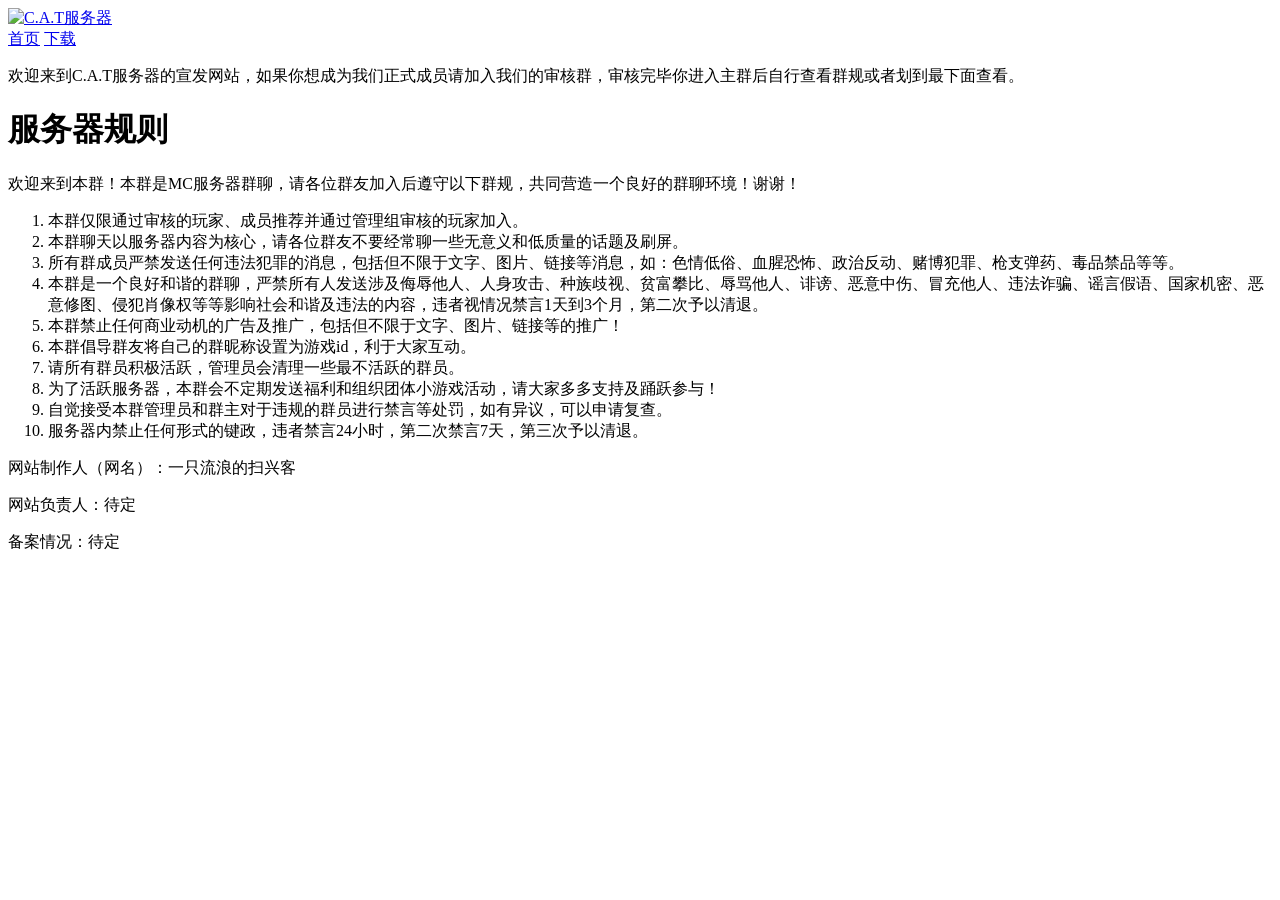
==== index.html @ 645b4633 "Create index.html for C.A.T server website Initial creation of the index.html file for the C.A.T ser" ====
<!DOCTYPE HTML PUBLIC "-//W3C//DTD HTML 4.01 Transitional//EN" "http://www.w3.org/TR/html4/loose.dtd">
<html>
<head>
    <meta http-equiv="Content-Type" content="text/html; charset=utf-8">
    <meta http-equiv="X-UA-Compatible" content="IE=edge">
    <title>C.A.T服务器 - 官方宣发网站</title>
    <link rel="stylesheet" type="text/css" href="style.css">
</head>
<body>
    <div class="top-bar">
        <div class="header">
            <a class="logo" href="index.html" title="C.A.T服务器首页">
                <img src="cat-logo.png" alt="C.A.T服务器">
            </a>
            <div class="navigation">
                <a class="nav-button active" href="index.html">首页</a>
                <a class="nav-button" href="download.html">下载</a>
            </div>
        </div>
    </div>

    <div class="page">
        <div class="intro">
            <p>欢迎来到C.A.T服务器的宣发网站，如果你想成为我们正式成员请加入我们的审核群，审核完毕你进入主群后自行查看群规或者划到最下面查看。</p>
        </div>

        <div class="rules">
            <h1>服务器规则</h1>
            <p>欢迎来到本群！本群是MC服务器群聊，请各位群友加入后遵守以下群规，共同营造一个良好的群聊环境！谢谢！</p>
            <ol>
                <li>本群仅限通过审核的玩家、成员推荐并通过管理组审核的玩家加入。</li>
                <li>本群聊天以服务器内容为核心，请各位群友不要经常聊一些无意义和低质量的话题及刷屏。</li>
                <li>所有群成员严禁发送任何违法犯罪的消息，包括但不限于文字、图片、链接等消息，如：色情低俗、血腥恐怖、政治反动、赌博犯罪、枪支弹药、毒品禁品等等。</li>
                <li>本群是一个良好和谐的群聊，严禁所有人发送涉及侮辱他人、人身攻击、种族歧视、贫富攀比、辱骂他人、诽谤、恶意中伤、冒充他人、违法诈骗、谣言假语、国家机密、恶意修图、侵犯肖像权等等影响社会和谐及违法的内容，违者视情况禁言1天到3个月，第二次予以清退。</li>
                <li>本群禁止任何商业动机的广告及推广，包括但不限于文字、图片、链接等的推广！</li>
                <li>本群倡导群友将自己的群昵称设置为游戏id，利于大家互动。</li>
                <li>请所有群员积极活跃，管理员会清理一些最不活跃的群员。</li>
                <li>为了活跃服务器，本群会不定期发送福利和组织团体小游戏活动，请大家多多支持及踊跃参与！</li>
                <li>自觉接受本群管理员和群主对于违规的群员进行禁言等处罚，如有异议，可以申请复查。</li>
                <li>服务器内禁止任何形式的键政，违者禁言24小时，第二次禁言7天，第三次予以清退。</li>
            </ol>
        </div>
    </div>

    <div class="footer">
        <div class="footer-content">
            <p>网站制作人（网名）：一只流浪的扫兴客</p>
            <p>网站负责人：待定</p>
            <p>备案情况：待定</p>
        </div>
    </div>
</body>
</html>
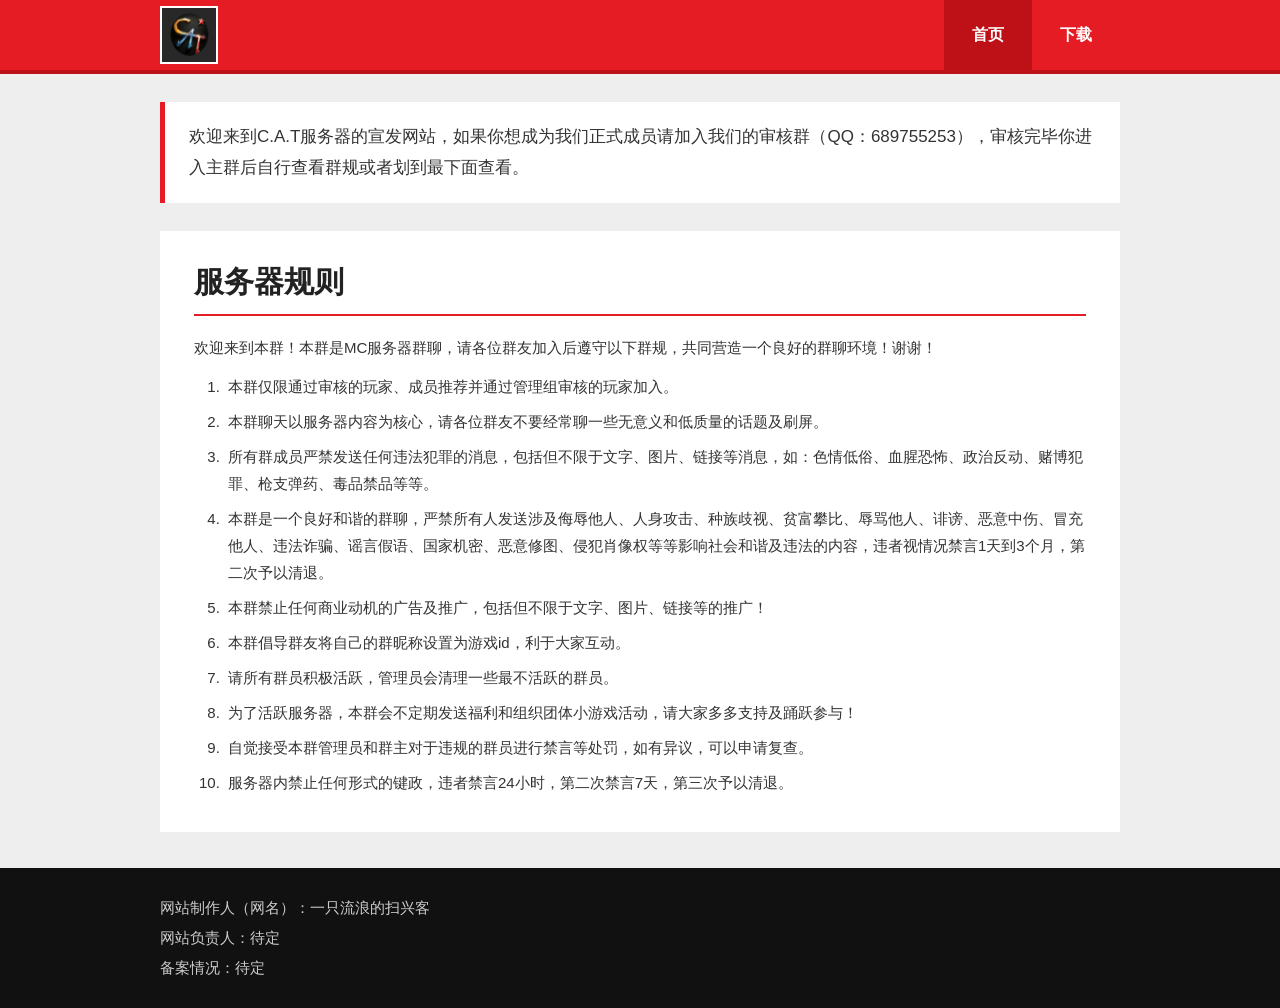
==== commit e8851b37: "Update index.html" ====
--- a/index.html
+++ b/index.html
@@ -21,7 +21,7 @@
 
     <div class="page">
         <div class="intro">
-            <p>欢迎来到C.A.T服务器的宣发网站，如果你想成为我们正式成员请加入我们的审核群，审核完毕你进入主群后自行查看群规或者划到最下面查看。</p>
+            <p>欢迎来到C.A.T服务器的宣发网站，如果你想成为我们正式成员请加入我们的审核群（QQ：689755253），审核完毕你进入主群后自行查看群规或者划到最下面查看。</p>
         </div>
 
         <div class="rules">
--- a/style.css
+++ b/style.css
@@ -0,0 +1,175 @@
+* {
+    margin: 0;
+    padding: 0;
+}
+
+body {
+    background: #eeeeee;
+    color: #333333;
+    font-family: "Microsoft YaHei", "SimSun", Arial, sans-serif;
+    font-size: 15px;
+    line-height: 1.8;
+}
+
+.top-bar {
+    background: #e51c23;
+    border-bottom: 4px solid #bd1017;
+    height: 70px;
+}
+
+.header {
+    height: 70px;
+    margin: 0 auto;
+    width: 960px;
+}
+
+.logo {
+    background: #171717;
+    border: 2px solid #ffffff;
+    display: block;
+    float: left;
+    height: 54px;
+    margin-top: 6px;
+    overflow: hidden;
+    width: 54px;
+}
+
+.logo img {
+    border: 0;
+    display: block;
+    height: 54px;
+    width: 54px;
+}
+
+.navigation {
+    float: right;
+    height: 70px;
+}
+
+.nav-button {
+    color: #ffffff;
+    display: block;
+    float: left;
+    font-size: 16px;
+    font-weight: bold;
+    height: 70px;
+    line-height: 70px;
+    padding: 0 28px;
+    text-decoration: none;
+}
+
+.nav-button:hover,
+.nav-button.active {
+    background: #bd1017;
+}
+
+.page {
+    margin: 28px auto 36px;
+    width: 960px;
+}
+
+.intro {
+    background: #ffffff;
+    border-left: 5px solid #e51c23;
+    margin-bottom: 28px;
+    padding: 20px 24px;
+}
+
+.intro p {
+    font-size: 17px;
+}
+
+.rules,
+.download-panel {
+    background: #ffffff;
+    padding: 28px 34px;
+}
+
+.rules h1,
+.download-panel h1 {
+    border-bottom: 2px solid #e51c23;
+    color: #222222;
+    font-size: 30px;
+    line-height: 1.5;
+    margin-bottom: 18px;
+    padding-bottom: 10px;
+}
+
+.rules p {
+    margin-bottom: 12px;
+}
+
+.rules ol {
+    list-style-position: outside;
+    margin-left: 30px;
+}
+
+.rules li {
+    margin-bottom: 8px;
+    padding-left: 4px;
+}
+
+.download-page {
+    min-height: 280px;
+}
+
+.download-panel {
+    margin-top: 10px;
+    padding-bottom: 40px;
+    padding-top: 30px;
+}
+
+.download-link {
+    background: #f5f5f5;
+    border: 1px solid #dddddd;
+    margin: 18px 0 8px;
+    overflow: hidden;
+    padding: 12px;
+    word-wrap: break-word;
+}
+
+.download-link a {
+    color: #c8141b;
+}
+
+.download-password {
+    color: #666666;
+}
+
+.footer {
+    background: #111111;
+    color: #cccccc;
+    padding: 25px 0;
+}
+
+.footer-content {
+    margin: 0 auto;
+    width: 960px;
+}
+
+.footer p {
+    line-height: 2;
+}
+
+@media screen and (max-width: 980px) {
+    .header,
+    .page,
+    .footer-content {
+        width: 94%;
+    }
+}
+
+@media screen and (max-width: 600px) {
+    .rules,
+    .download-panel {
+        padding: 22px 18px;
+    }
+
+    .nav-button {
+        padding: 0 16px;
+    }
+
+    .download-link {
+        word-wrap: break-word;
+    }
+}
